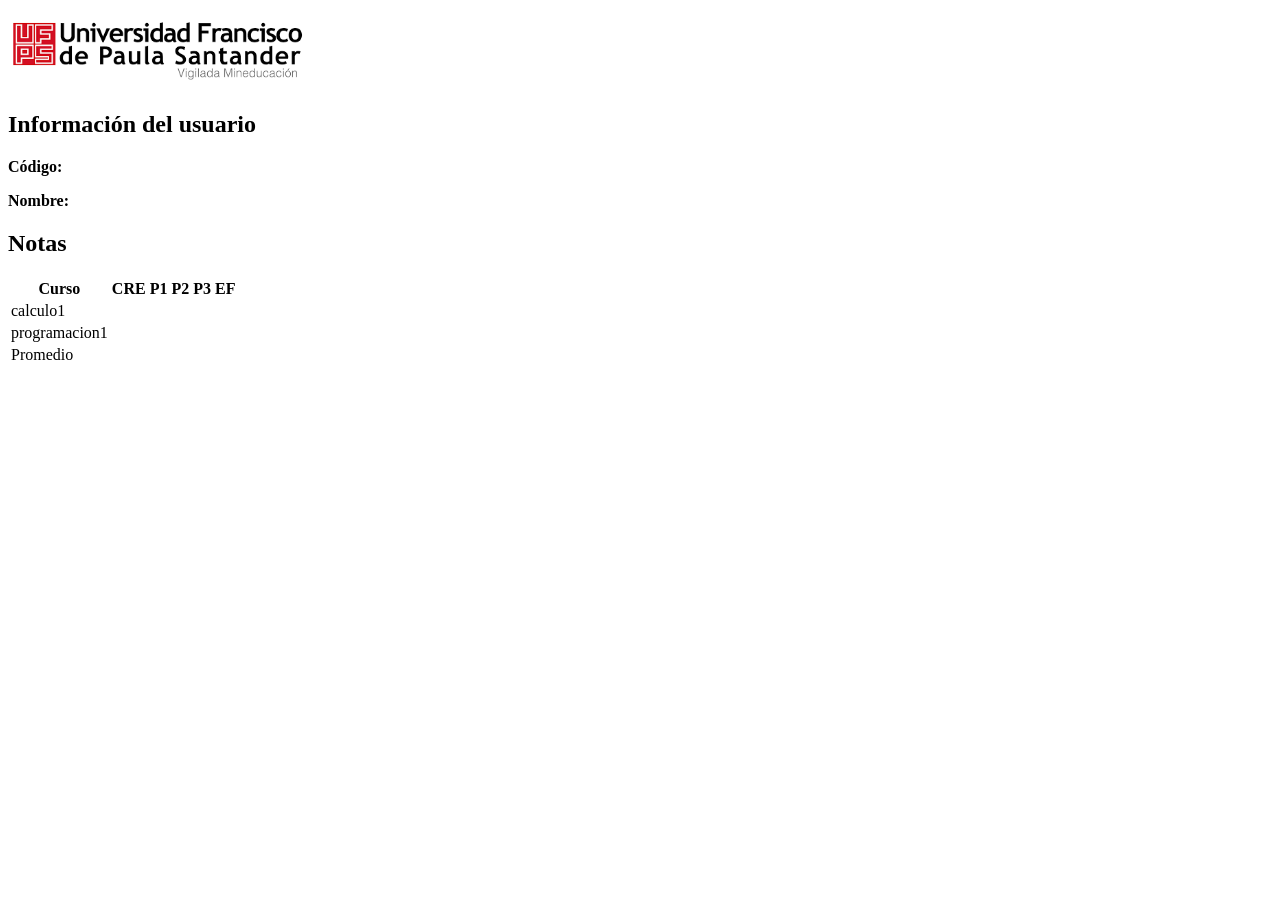
==== homepage.html @ a3600091 "2 commit" ====
<!DOCTYPE html>
<html lang="es">
<head>
    <meta charset="UTF-8">
    <meta name="viewport" content="width=device-width, initial-scale=1.0">
    <title>Homepage</title>
    <link rel="stylesheet" href="styles.css">
</head>
<body>
    <div id="userInfo">
        <img src="Img/descarga.png" alt="Imagen de inicio de sesión" style="width: 300px;">
        <h2>Información del usuario</h2>
        <p><strong>Código:</strong> <span id="userCode"></span></p>
        <p><strong>Nombre:</strong> <span id="userName"></span></p>
    </div>

    <div id="gradesTable">
        <h2>Notas</h2>
        <table>
            <thead>
                <tr>
                    <th>Curso</th>
                    <th>CRE</th>
                    <th>P1</th>
                    <th>P2</th>
                    <th>P3</th>
                    <th>EF</th>
                </tr>
            </thead>
            <tbody>
                <tr>
                    <td>calculo1</td>
                    <td id="creGrade"></td>
                    <td id="p1Grade"></td>
                    <td id="p2Grade"></td>
                    <td id="p3Grade"></td>
                    <td id="efGrade"></td>
                </tr>

                <tr>
                    <td>programacion1</td>
                    <td id="creGrade"></td>
                    <td id="p1Grade"></td>
                    <td id="p2Grade"></td>
                    <td id="p3Grade"></td>
                    <td id="efGrade"></td>
                </tr>

            </tbody>
            <tfoot>
                <tr>
                    <td>Promedio</td>
                    <td colspan="5" id="averageGrade"></td>
                </tr>
            </tfoot>
        </table>
    </div>

    <script src="script.js"></script>
</body>
</html>
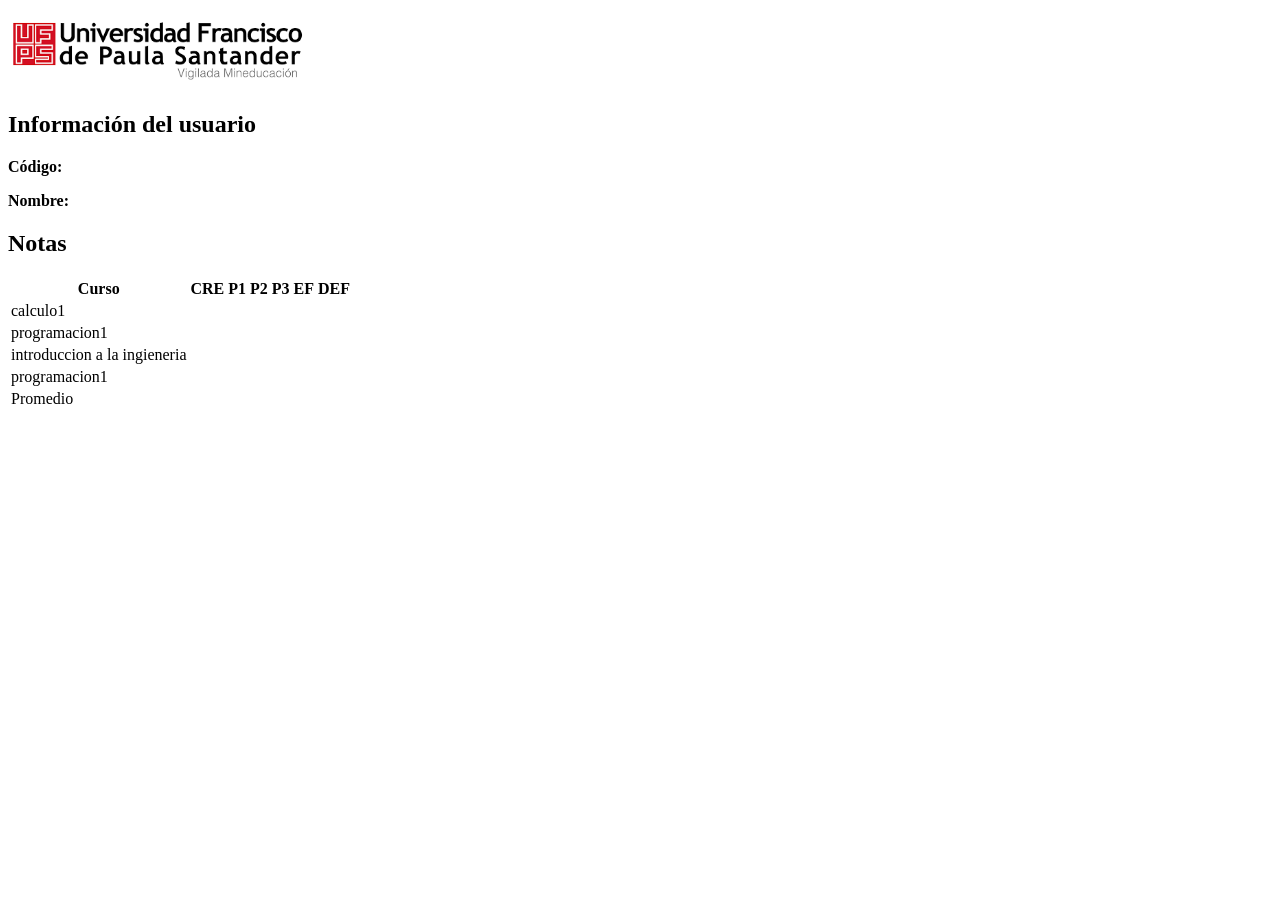
==== commit 0c64c599: "commit 3" ====
--- a/homepage.html
+++ b/homepage.html
@@ -25,11 +25,30 @@
                     <th>P2</th>
                     <th>P3</th>
                     <th>EF</th>
+                    <th>DEF</th>
                 </tr>
             </thead>
             <tbody>
                 <tr>
                     <td>calculo1</td>
+                    <td id="creGrade"></td>
+                    <td id="p1Grade"></td>
+                    <td id="p2Grade"></td>
+                    <td id="p3Grade"></td>
+                    <td id="efGrade"></td>
+                </tr>
+
+                <tr>
+                    <td>programacion1</td>
+                    <td id="creGrade"></td>
+                    <td id="p1Grade"></td>
+                    <td id="p2Grade"></td>
+                    <td id="p3Grade"></td>
+                    <td id="efGrade"></td>
+                </tr>
+
+                <tr>
+                    <td>introduccion a la ingieneria</td>
                     <td id="creGrade"></td>
                     <td id="p1Grade"></td>
                     <td id="p2Grade"></td>
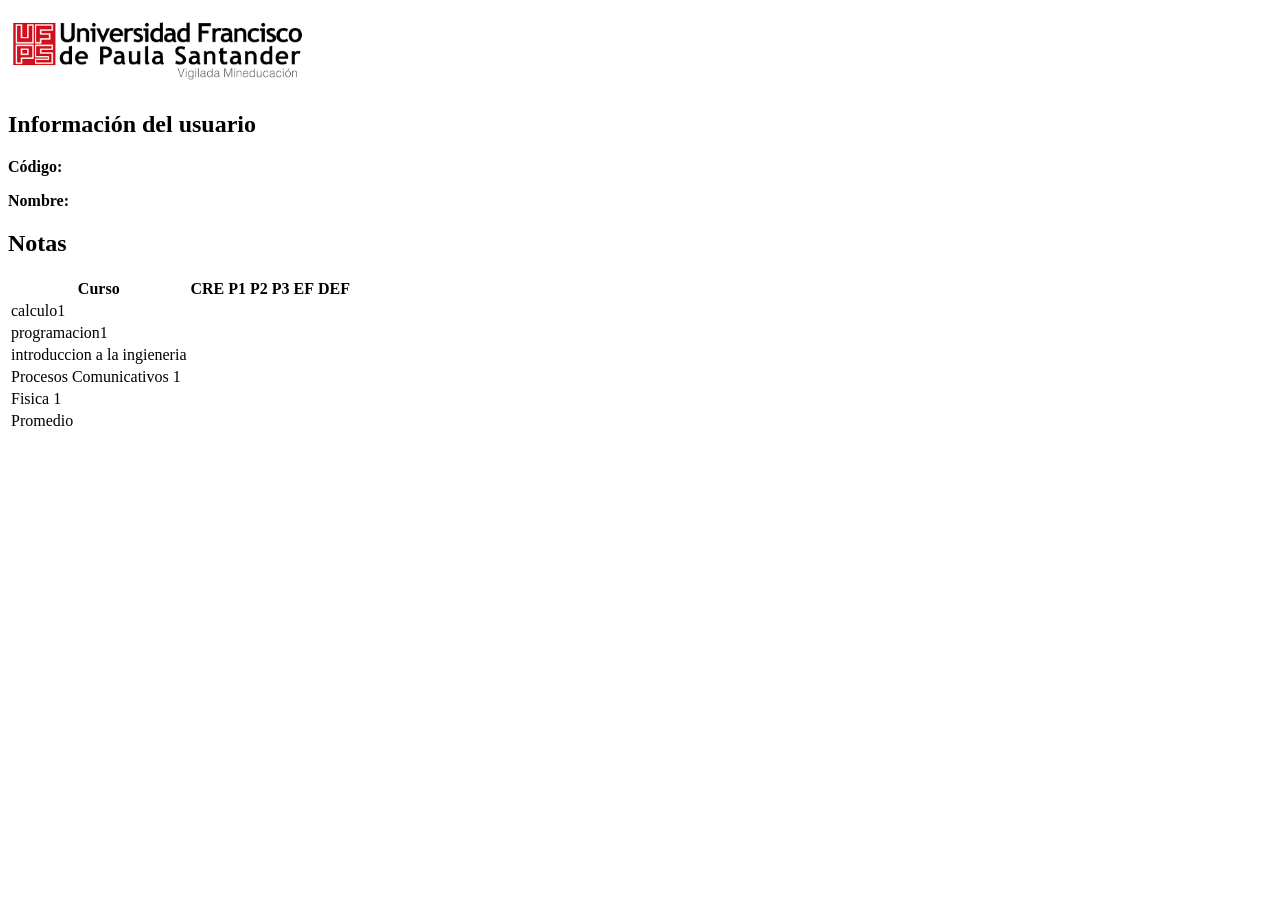
==== commit 3529721e: "commit 4" ====
--- a/homepage.html
+++ b/homepage.html
@@ -36,6 +36,7 @@
                     <td id="p2Grade"></td>
                     <td id="p3Grade"></td>
                     <td id="efGrade"></td>
+                    <td id="defGrade"></td>
                 </tr>
 
                 <tr>
@@ -45,6 +46,7 @@
                     <td id="p2Grade"></td>
                     <td id="p3Grade"></td>
                     <td id="efGrade"></td>
+                    <td id="defGrade"></td>
                 </tr>
 
                 <tr>
@@ -53,16 +55,27 @@
                     <td id="p1Grade"></td>
                     <td id="p2Grade"></td>
                     <td id="p3Grade"></td>
-                    <td id="efGrade"></td>
+                    <td id="defGrade"></td>
                 </tr>
 
                 <tr>
-                    <td>programacion1</td>
+                    <td>Procesos Comunicativos 1</td>
                     <td id="creGrade"></td>
                     <td id="p1Grade"></td>
                     <td id="p2Grade"></td>
                     <td id="p3Grade"></td>
                     <td id="efGrade"></td>
+                    <td id="defGrade"></td>
+                </tr>
+
+                <tr>
+                    <td>Fisica 1</td>
+                    <td id="creGrade"></td>
+                    <td id="p1Grade"></td>
+                    <td id="p2Grade"></td>
+                    <td id="p3Grade"></td>
+                    <td id="efGrade"></td>
+                    <td id="defGrade"></td>
                 </tr>
 
             </tbody>
